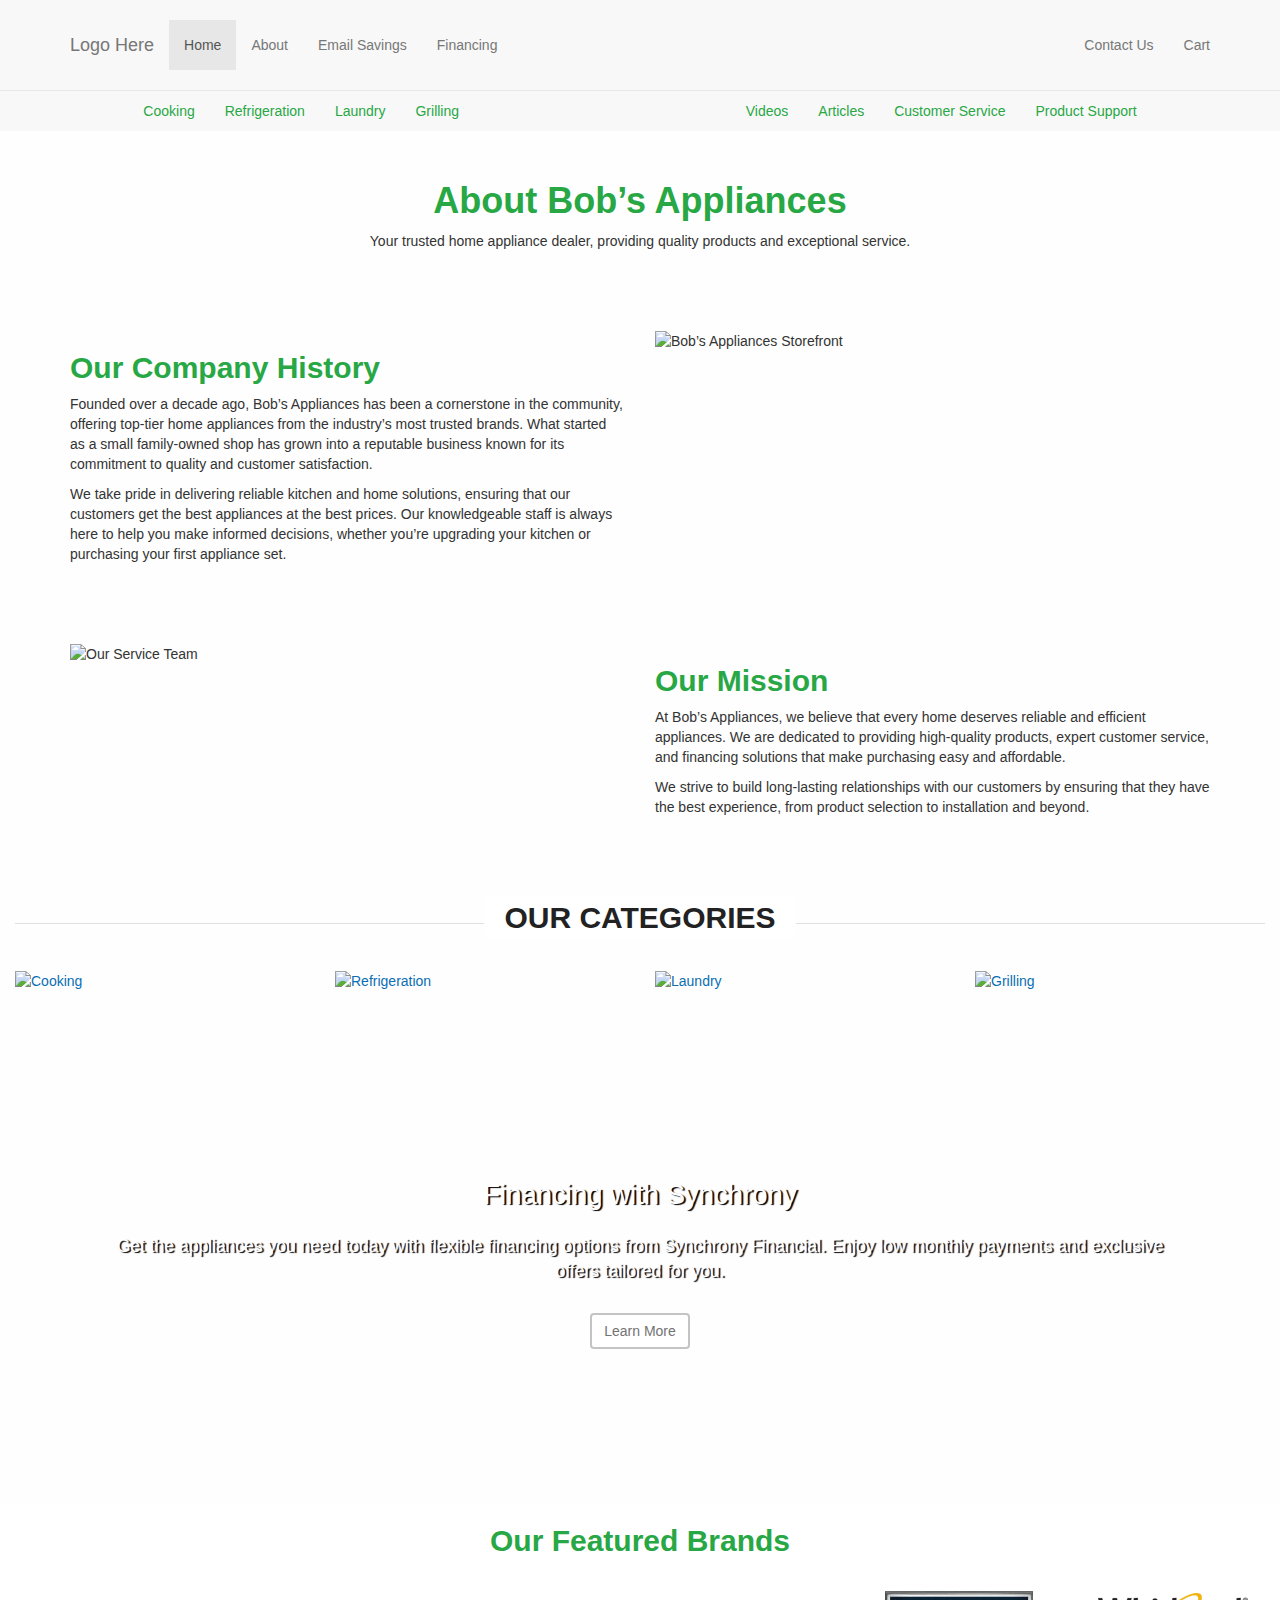
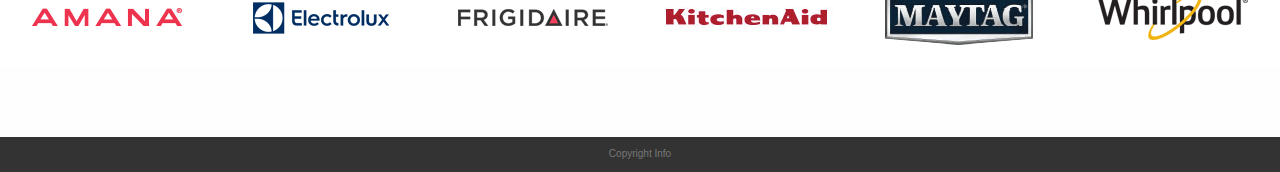
==== about.html @ be3be882 "added the completed components such as categories to other pages, also added images and shadow for i" ====
<!DOCTYPE html>
<html lang="en">
<head>
    <meta charset="UTF-8">
    <title>About Us - Bob's Appliances</title>
     <link rel="stylesheet" href="./scss/reset.scss">
     <link rel="stylesheet" href="https://maxcdn.bootstrapcdn.com/bootstrap/3.3.7/css/bootstrap.min.css" integrity="sha384-BVYiiSIFeK1dGmJRAkycuHAHRg32OmUcww7on3RYdg4Va+PmSTsz/K68vbdEjh4u" crossorigin="anonymous">
     <link rel="stylesheet" href="./scss/MY-THEME.CSS">
     <link rel="stylesheet" href="https://cdnjs.cloudflare.com/ajax/libs/OwlCarousel2/2.3.4/assets/owl.carousel.min.css">
     <link rel="stylesheet" href="https://cdnjs.cloudflare.com/ajax/libs/OwlCarousel2/2.3.4/assets/owl.theme.default.min.css">
     <link rel="canonical" href="https://getbootstrap.com/docs/3.4/examples/navbar-static-top/">
     <link href="navbar-static-top.css" rel="stylesheet">
     <link href="https://fonts.googleapis.com/css?family=Muli:400,700,900" rel="stylesheet">
</head>

<body id="home">

<nav class="navbar navbar-default navbar-static-top" style="margin-bottom: 0; padding: 20px 0px;">
  <div class="container">
    <div class="navbar-header">
      <button type="button" class="navbar-toggle collapsed" data-toggle="collapse" data-target="#navbar" aria-expanded="false" aria-controls="navbar">
        <span class="sr-only">Toggle navigation</span>
        <span class="icon-bar"></span>
        <span class="icon-bar"></span>
        <span class="icon-bar"></span>
      </button>
      <a class="navbar-brand" href="index.html">Logo Here</a>
    </div>
    <div id="navbar" class="navbar-collapse collapse">
      <ul class="nav navbar-nav">
        <li class="active"><a href="index.html">Home</a></li>
        <li><a href="about.html">About</a></li>
        <li><a href="#">Email Savings</a></li>
        <li><a href="financing.html">Financing</a></li>
      </ul>
      <ul class="nav navbar-nav navbar-right">
        <li><a href="contact.html">Contact Us</a></li>
        <li><a href="#">Cart</a></li>
      </ul>
    </div><!--/.nav-collapse -->
  </div>
</nav>


<!-- Second Navbar -->
<nav class="navbar-default">
    <div class="" style="padding: 0; display: flex; justify-content: space-around">
        <ul class="nav" style="display: flex; justify-content: center; align-items: center; white-space: nowrap; overflow: hidden;
    text-overflow: ellipsis;">
            <li><a style="color: #28a745;" href="#cooking">Cooking</a></li>
            <li><a style="color: #28a745;" href="#refrigeration">Refrigeration</a></li>
            <li><a style="color: #28a745;" href="#laundry">Laundry</a></li>
            <li><a style="color: #28a745;" href="#grilling">Grilling</a></li>
        </ul>
        <ul class="nav" style="display: flex; justify-content: center; align-items: center; white-space: nowrap; overflow: hidden;
    text-overflow: ellipsis;">
            <li><a style="color: #28a745;" href="#">Videos</a></li>
            <li><a style="color: #28a745;" href="#">Articles</a></li>
            <li><a style="color: #28a745;" href="#laundry">Customer Service</a></li>
            <li><a style="color: #28a745;" href="#">Product Support</a></li>
        </ul>
    </div>
</nav>

<div id="page-content-wrap" class="clearfix container-fluid">  
    <div class="row"> 









<header class="container text-center section-margin" style="padding-top: 30px;">
    <h1 style="color: #28a745;">About Bob’s Appliances</h1>
    <p>Your trusted home appliance dealer, providing quality products and exceptional service.</p>
</header>

<section class="container section-margin">
    <div class="row">
        <div class="col-md-6">
            <h2 style="color: #28a745;">Our Company History</h2>
            <p>Founded over a decade ago, Bob’s Appliances has been a cornerstone in the community, offering top-tier home appliances from the industry’s most trusted brands. What started as a small family-owned shop has grown into a reputable business known for its commitment to quality and customer satisfaction.</p>
            <p>We take pride in delivering reliable kitchen and home solutions, ensuring that our customers get the best appliances at the best prices. Our knowledgeable staff is always here to help you make informed decisions, whether you’re upgrading your kitchen or purchasing your first appliance set.</p>
        </div>
        <div class="col-md-6">
            <img src="./img/storefront.jpg" alt="Bob’s Appliances Storefront" class="img-responsive center-block">
        </div>
    </div>
</section>

<section class="container section-margin">
    <div class="row">
        <div class="col-md-6">
            <img src="./img/service-team.jpg" alt="Our Service Team" class="img-responsive center-block">
        </div>
        <div class="col-md-6">
            <h2 style="color: #28a745;">Our Mission</h2>
            <p>At Bob’s Appliances, we believe that every home deserves reliable and efficient appliances. We are dedicated to providing high-quality products, expert customer service, and financing solutions that make purchasing easy and affordable.</p>
            <p>We strive to build long-lasting relationships with our customers by ensuring that they have the best experience, from product selection to installation and beyond.</p>
        </div>
    </div>
</section>


     <section class="boxed-container section-margin">
    <div class="section-header-banner-bg">
        <div class="section-header-banner">
            <p class="section-header">Our Categories</p>
        </div>
    </div>
    <div class="featured-boxes">
        <div class="row">
            <div class="col-md-3 col-sm-6 col-xs-6">
                <a class="featured-box-04 featured-box-wrap" href="#" title="Cooking">
                    <img class="img-fluid" src="https://www.parkaveappliance.com/cdn/shop/files/frzizvkzbuoh.jpg?v=1741502883&width=1757" alt="Cooking">
                    <div class="caption">Shop Now</div>
                </a>
            </div>
            <div class="col-md-3 col-sm-6 col-xs-6">
                <a class="featured-box-05 featured-box-wrap" href="#" title="Refrigeration">
                    <img class="img-fluid" src="https://www.parkaveappliance.com/cdn/shop/files/frmhewfvmakc.png?v=1741550754&width=1125" alt="Refrigeration">
                    <div class="caption">Shop Now</div>
                </a>
            </div>
            <div class="col-md-3 col-sm-6 col-xs-6">
                <a class="featured-box-06 featured-box-wrap" href="#" title="Laundry">
                    <img class="img-fluid" src="https://www.parkaveappliance.com/cdn/shop/files/memabcuukqxp.jpg?v=1741522861&width=1125" alt="Laundry">
                    <div class="caption">Shop Now</div>
                </a>
            </div>
            <div class="col-md-3 col-sm-6 col-xs-6">
                <a class="featured-box-07 featured-box-wrap" href="#" title="Grilling">
                    <img class="img-fluid" src="https://www.parkaveappliance.com/cdn/shop/files/frhqmaebvgif_e29c3618-9435-409c-8ebf-2b2fac3239b6.jpg?v=1741551069&width=1375" alt="Grilling">
                    <div class="caption">Shop Now</div>
                </a>
            </div>
        </div>
    </div>
</section><!-- /featured-offers -->


      <!-- Financing with Synchrony Section -->
<section class="container-fluid section-margin">
    <div class="row no-gutter featured-rows">
        <div class="col-xs-12">
            <div class="featured-row-wrap featured-row-01" style="padding: 0;">
                <div class="caption">
                    <p class="caption-title">Financing with Synchrony</p>
                    <p class="caption-desc" style="padding: 10px 55px;">Get the appliances you need today with flexible financing options from Synchrony Financial. Enjoy low monthly payments and exclusive offers tailored for you.</p>
                    <a class="btn btn-default" href="financing.html" title="Learn More">Learn More</a>
                </div>
            </div>
        </div>
    </div>
</section>


<!-- Boostrap Grid Structure -->
<section id="featured-brands" class="container-fluid text-center section-margin">
    <h2 style="color: #28a745;">Our Featured Brands</h2>
    <div class="row">
        <div class="col-xs-6 col-sm-4 col-md-2">
            <img src="./img/AMN.png" alt="Amana" class="img-responsive center-block">
        </div>
        <div class="col-xs-6 col-sm-4 col-md-2">
            <img src="./img/ELECTROLUX.png" alt="Electrolux" class="img-responsive center-block">
        </div>
        <div class="col-xs-6 col-sm-4 col-md-2">
            <img src="./img/FRIG.png" alt="Frigidaire" class="img-responsive center-block">
        </div>
        <div class="col-xs-6 col-sm-4 col-md-2">
            <img src="./img/KTA.png" alt="KitchenAid" class="img-responsive center-block">
        </div>
        <div class="col-xs-6 col-sm-4 col-md-2">
            <img src="./img/MAY.png" alt="Maytag" class="img-responsive center-block">
        </div>
        <div class="col-xs-6 col-sm-4 col-md-2">
            <img src="./img/whirl.png" alt="Whirlpool" class="img-responsive center-block">
        </div>
    </div>
</section> 

  

    </div>
</div>   <!--  /page-content-wrap -->


    <!-- Footer Section -->
  <footer class="footer">
    <div class="container">
      <p class="text-muted text-center">Copyright Info</p>
    </div>
  </footer>



    

  <script defer src="https://code.jquery.com/jquery-3.3.1.min.js" integrity="sha256-FgpCb/KJQlLNfOu91ta32o/NMZxltwRo8QtmkMRdAu8=" crossorigin="anonymous"></script>
  <script defer src="https://maxcdn.bootstrapcdn.com/bootstrap/3.3.7/js/bootstrap.min.js"></script>
  <script defer src="https://cdnjs.cloudflare.com/ajax/libs/OwlCarousel2/2.3.4/owl.carousel.min.js"></script>
  <script defer src="./js/heroCarousel.js"></script>
  <script defer src="./js/owlCarousel.js"></script>
  

</body>
</html>
---- scss/MY-THEME.CSS ----
body {
  background: #fefefe;
  font-family: "Tahoma", Geneva, sans-serif;
  color: #333333;
}

/* site: headings */
h1,
h2,
h3,
h4,
h5,
h6,
.dropdown-header,
.page-header,
.section-header,
.page-title,
.section-title {
  color: #0a6eb4;
  font-weight: bold;
}
.page-header,
.page-title {
  font-size: 2em;
  color: #333333;
}
.section-header,
.section-title {
  font-size: 1.5em;
  font-weight: bold;
  text-transform: uppercase;
  color: #222;
}
.sub-section-title {
  color: #333333;
}

/* site: links */
a {
  color: #0a6eb4;
}
a:hover {
  text-decoration: underline;
}
a:active,
a:focus,
a:hover {
  color: inherit;
}

/* site: text and backgrounds */
.text-primary {
  color: #0a6eb4;
}
.text-secondary {
  color: #04406b;
}
.text-accent {
  color: #d43900;
}
.text-white {
  color: #ffffff;
}
.text-black {
  color: #000000;
}
.text-gray-lighter {
  color: #f6f6f6;
}
.text-gray-light {
  color: #e0e0e0;
}
.text-gray-base {
  color: #6e6e6e;
}
.text-gray-dark {
  color: #525252;
}
.text-gray-darker {
  color: #333333;
}

.bg-primary {
  background-color: #0a6eb4;
  color: #fff;
}
.bg-secondary {
  background-color: #04406b;
}
.bg-white {
  background-color: #ffffff;
  color: #525252;
}
.bg-black {
  background-color: #000000;
  color: #fff;
}
.bg-gray-lighter {
  background-color: #f6f6f6;
}
.bg-gray-light {
  background-color: #e0e0e0;
}
.bg-gray-base {
  background-color: #6e6e6e;
}
.bg-gray-dark {
  background-color: #525252;
}
.bg-gray-darker {
  background-color: #333333;
}

.bg-green {
  background-color: #28a745;
}

/* site: btns */
.btn {
  transition: all 0.3s ease-in-out;
}
.btn-primary {
  background: <%usedef name= "btn_primary" %>;
  border-color: #28a745;
  color: #fff;
}

.btn-primary:hover,
.btn-primary:focus,
.btn-primary:active,
.btn-primary.active,
.open > .dropdown-toggle.btn-primary {
  background: <%usedef name= "btn_primary_hover" %>;
}
.btn-primary:active,
.btn-primary.active {
  background: <%usedef name= "btn_primary_hover" %>;
  box-shadow: none;
}
.btn-default {
  border: 2px solid #c4c4c4;
  color: #737373;
}
.btn-default:hover,
.btn-default:focus,
.btn-default:active,
.btn-default.active,
.open > .dropdown-toggle.btn-default {
  background: #fff;
  border-color: #949494;
  color: #737373;
}
.btn-default:active,
.btn-default.active {
  border-color: #737373;
  box-shadow: none;
}
.btn.btn-outline {
  background-color: transparent;
}
.btn-primary.btn-outline {
  border: 1px solid <%usedef name= "btn_primary" %>;
  color: <%usedef name= "btn_primary" %>;
}
.btn-primary.btn-outline:hover,
.btn-primary.btn-outline:focus,
.btn-primary.btn-outline:active,
.btn-primary.btn-outline.active,
.open > .dropdown-toggle.btn-primary {
  color: <%usedef name= "btn_primary_hover" %>;
  border-color: <%usedef name= "btn_primary_hover" %>;
}
.btn-primary.btn-outline:active,
.btn-primary.btn-outline.active {
  border-color: <%usedef name= "btn_primary_hover" %>;
  color: <%usedef name= "btn_primary_hover" %>;
  box-shadow: none;
}
.btn-default.btn-outline {
  border: 1px solid <%usedef name= "btn_default" %>;
  color: <%usedef name= "btn_default" %>;
}
.btn-default.btn-outline:hover,
.btn-default.btn-outline:focus,
.btn-default.btn-outline:active,
.btn-default.btn-outline.active,
.open > .dropdown-toggle.btn-default {
  color: <%usedef name= "btn_default_hover" %>;
  border-color: <%usedef name= "btn_primary_hover" %>;
}
.btn-default.btn-outline:active,
.btn-default.btn-outline.active {
  border-color: <%usedef name= "btn_default_hover" %>;
  color: <%usedef name= "btn_default_hover" %>;
  box-shadow: none;
}

.boxed-container,
.container-boxed {
  margin-left: auto;
  margin-right: auto;
  padding-left: 15px;
  padding-right: 15px;
  max-width: 1440px;
}

.img-fluid {
  width: 100%;
}

.no-gutter > [class*="col-"] {
  padding-right: 0;
  padding-left: 0;
}

/* index: generic */
#home #page-content-wrap {
  padding-bottom: 0px;
}
#home .section-margin {
  margin-bottom: 5em;
}

/* index: rpi */
.slider-rpi {
  margin-top: 0px;
  height: 100%;
  position: relative;
  z-index: 0;
}
.slider-rpi .rpi-nav {
  position: relative;
  z-index: 3;
  text-align: center;
}
.slider-rpi .rpi-nav .rpi-nav-dot {
  position: relative;
  z-index: 3;
  display: inline-block;
  padding-top: 4px;
}
.slider-rpi .rpi-nav .rpi-nav-dot span {
  z-index: 3;
  border: 1px solid #333333;
  width: 10px;
  height: 10px;
  margin: 5px;
  background: #e0e0e0;
  opacity: 0.5;
  display: block;
  -webkit-backface-visibility: visible;
  border-radius: 30px;
}
.slider-rpi .rpi-nav .rpi-nav-dot.active span,
.slider-rpi .rpi-nav .rpi-nav-dot:hover span {
  opacity: 1;
}

/* index: section headers */
.section-header-banner-bg {
  margin-bottom: 20px;
  text-align: center;
  position: relative;
}
.section-header-banner:after {
  background-color: #e0e0e0;
  content: " ";
  display: block;
  height: 1px;
  left: 0;
  margin-top: -0.5px;
  position: absolute;
  top: 50%;
  width: 100%;
  z-index: 0;
}
.section-header-banner .section-header {
  font-size: 3rem;
  display: inline-block;
  padding-left: 2rem;
  padding-right: 2rem;
  background-color: #ffffff;
  position: relative;
  z-index: 1;
}

/* index: featured-boxes */
.featured-boxes .featured-box-wrap {
  display: block;
  position: relative;
  margin-bottom: 30px;
}
.featured-boxes .featured-box-wrap:before {
  background-color: #000000;
  content: "";
  opacity: 0;
  position: absolute;
  left: 0;
  right: 0;
  top: 0;
  bottom: 0;
  transition: all 0.2s ease 0s;
}
.featured-boxes .featured-box-wrap:hover::before {
  opacity: 0.25;
}
.featured-boxes .caption {
  text-align: center;
  display: flex;
  flex-direction: column;
  -ms-flex-direction: column;
  -webkit-flex-direction: column;
  align-items: center;
  justify-content: center;
  -webkit-justify-content: center;
  flex-wrap: wrap;
  -ms-flex-wrap: wrap;
  -webkit-flex-wrap: wrap;
  font-size: 2.75rem;
  line-height: 1;
  position: absolute;
  left: 0;
  right: 0;
  top: 0;
  bottom: 0;
  color: #ffffff;
  text-shadow: 2px 1px 1px rgba(0, 0, 0, 1);
  opacity: 0;
  transition: all 0.2s ease 0s;
}
.featured-boxes .featured-box-wrap:hover .caption {
  opacity: 1;
}

@media (max-width: 992px) {
  .featured-boxes .caption {
    opacity: 1;
  }
}

/* index: featured-rows */
.featured-rows .featured-row-wrap {
  display: block;
  position: relative;
  /* padding: 5rem; */
}
.featured-rows .caption {
  text-align: center;
  /* background-color: rgba(0, 0, 0, 0.75); */
  background: url("https://www.funded.com/blog/wp-content/uploads/2023/07/financing-funding.png")
    no-repeat center center;
  background-size: cover;
  background-attachment: fixed !important;
  display: flex;
  display: -ms-flexbox;
  display: -webkit-flex;
  justify-content: center;
  -webkit-justify-content: center;
  flex-direction: column;
  -ms-flex-direction: column;
  -webkit-flex-direction: column;
  flex-wrap: wrap;
  -ms-flex-wrap: wrap;
  -webkit-flex-wrap: wrap;
  color: #ffffff;
  /* border: 1px solid #e0e0e0; */
  line-height: 1.4;
  color: #ffffff;
  text-shadow: 2px 1px 1px rgba(0, 0, 0, 1);
  padding: 8.5rem 5rem;
}
.featured-rows .caption-title {
  font-size: 2.75rem;
  z-index: 1;
}
.featured-rows .caption-desc {
  font-size: 1.75rem;
  margin-bottom: 2rem;
  z-index: 1;
}
.featured-rows .btn {
  align-self: center;
  display: inline-flex;
  text-shadow: none;
  z-index: 1;
}
/* .featured-row-01 {
  background-image: url(http://via.placeholder.com/1440x600);
  background-position: center center;
  background-repeat: no-repeat;
  background-size: cover;
  height: 100%;
  width: 100%;
} */

/* index: featured-cards */
.featured-card-wrap {
  text-align: center;
  background-color: #ffffff;
  margin: 0.5rem 0 1rem;
  position: relative;
}
.featured-card-wrap .card-caption {
  padding: 25px;
}
.featured-card-wrap .caption-title {
  font-size: 2.75rem;
}

/* index: featured brands */
#featured-brands {
  background-color: #ffffff;
  margin-bottom: 15px;
}
#featured-brands .featured-brand-container {
  padding-left: 2rem;
  padding-right: 2rem;
}
#featured-brands .carousel-side-nav .owl-nav .owl-prev {
  left: -15px;
}
#featured-brands .carousel-side-nav .owl-nav .owl-next {
  right: -15px;
}
#featured-brands .featured-brand-container a img,
#featured-brands .featured-brand-container a span {
  padding: 10px;
  max-width: 160px;
  text-align: center;
}
#featured-brands .featured-brand-container a span {
  text-align: center;
  font-weight: bold;
}
#featured-brands .owl-wrapper {
  display: table !important;
}
#featured-brands .owl-item {
  display: inline-flex;
  float: none;
  vertical-align: middle;
  align-items: center;
  justify-content: center;
}

@media (max-width: 767px) {
  .featured-boxes .caption {
    font-size: 2rem;
  }
  .featured-rows .featured-row-wrap {
    padding: 0px;
  }
  .featured-cards > div:not(:last-of-type) {
    margin-bottom: 5rem;
  }
  #featured-brands .featured-brand-container {
    padding-left: 0;
    padding-right: 0;
  }
}

/* site: footer */
footer {
  background-color: #333333;
}
footer p {
  padding: 1em;
  font-size: 10px;
  color: #6e6e6e;
  margin: 0px;
  text-align: center;
}

/* Style for overlay on the jumbotron image */
.overlay {
  position: absolute;
  top: 0;
  left: 0;
  width: 100%;
  height: 100%;
  background: rgba(0, 0, 0, 0.5); /* Dark overlay for better text contrast */
}

/* Email Popup */
.email-popup {
  position: fixed;
  top: 50%;
  left: 50%;
  transform: translate(-50%, -50%);
  background: white;
  padding: 20px;
  box-shadow: 0 4px 10px rgba(0, 0, 0, 0.3);
  display: none;
}

.popup-content {
  text-align: center;
}

.close-popup {
  position: absolute;
  top: 10px;
  right: 15px;
  font-size: 20px;
  cursor: pointer;
}

.popup-teaser {
  position: fixed;
  bottom: 20px;
  right: 20px;
  background: #007bff;
  color: white;
  padding: 10px 15px;
  cursor: pointer;
  display: none;
  border-radius: 5px;
}

.owl-nav {
  display: none;
}
/* 
            .featured-box-wrap {
              padding-top: 25px;
            display: flex;
            flex-direction: column;
            justify-content: space-between;
            align-items: center;
            text-align: center;
            height: 100%;
        }
        .featured-box-wrap img {
            width: 100%;
            height: 400px;
            object-fit: cover;
        }
        .caption {
            background: rgba(0, 0, 0, 0.3);
            color: white;
            padding: 10px;
            width: 100%;
            text-align: center;
        } */

.img-shadow {
  box-shadow: 0 4px 8px rgba(0, 0, 0, 0.2); 
  border-radius: 5px;
}
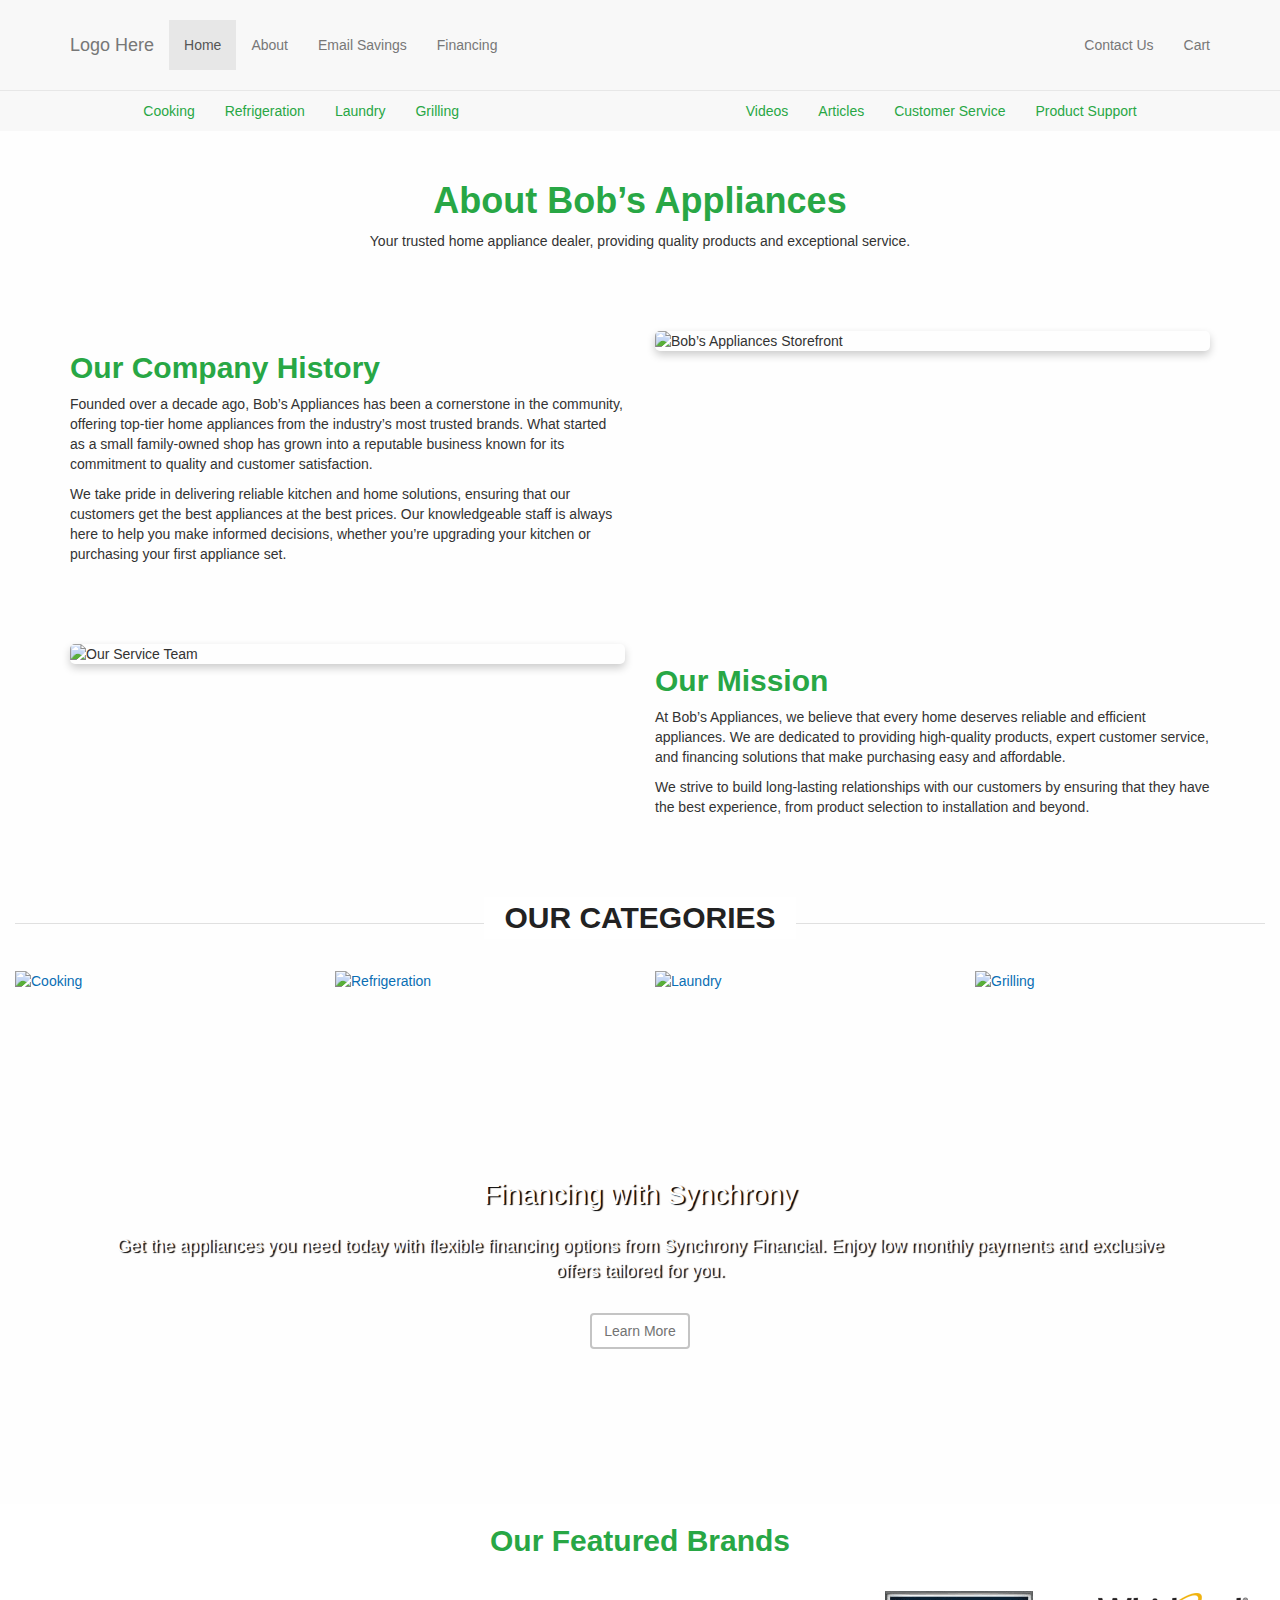
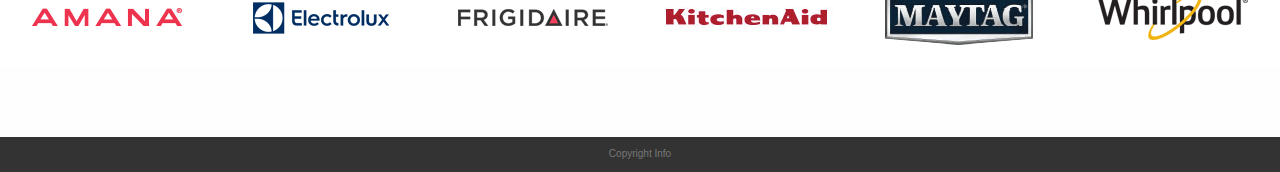
==== commit cbef5cb4: "added meta tag that allows responsive design on the pages" ====
--- a/about.html
+++ b/about.html
@@ -2,6 +2,7 @@
 <html lang="en">
 <head>
     <meta charset="UTF-8">
+    <meta name="viewport" content="width=device-width, initial-scale=1.0">
     <title>About Us - Bob's Appliances</title>
      <link rel="stylesheet" href="./scss/reset.scss">
      <link rel="stylesheet" href="https://maxcdn.bootstrapcdn.com/bootstrap/3.3.7/css/bootstrap.min.css" integrity="sha384-BVYiiSIFeK1dGmJRAkycuHAHRg32OmUcww7on3RYdg4Va+PmSTsz/K68vbdEjh4u" crossorigin="anonymous">
@@ -86,7 +87,7 @@
             <p>We take pride in delivering reliable kitchen and home solutions, ensuring that our customers get the best appliances at the best prices. Our knowledgeable staff is always here to help you make informed decisions, whether you’re upgrading your kitchen or purchasing your first appliance set.</p>
         </div>
         <div class="col-md-6">
-            <img src="./img/storefront.jpg" alt="Bob’s Appliances Storefront" class="img-responsive center-block">
+            <img src="https://www.bobbaileys.com/images/showroom-0004.jpg" alt="Bob’s Appliances Storefront" class="img-responsive center-block img-shadow">
         </div>
     </div>
 </section>
@@ -94,7 +95,7 @@
 <section class="container section-margin">
     <div class="row">
         <div class="col-md-6">
-            <img src="./img/service-team.jpg" alt="Our Service Team" class="img-responsive center-block">
+            <img src="https://blog.mindmanager.com/wp-content/uploads/2022/03/MM-Brainstorming-tools-1-1.jpg" alt="Our Service Team" class="img-responsive center-block img-shadow">
         </div>
         <div class="col-md-6">
             <h2 style="color: #28a745;">Our Mission</h2>
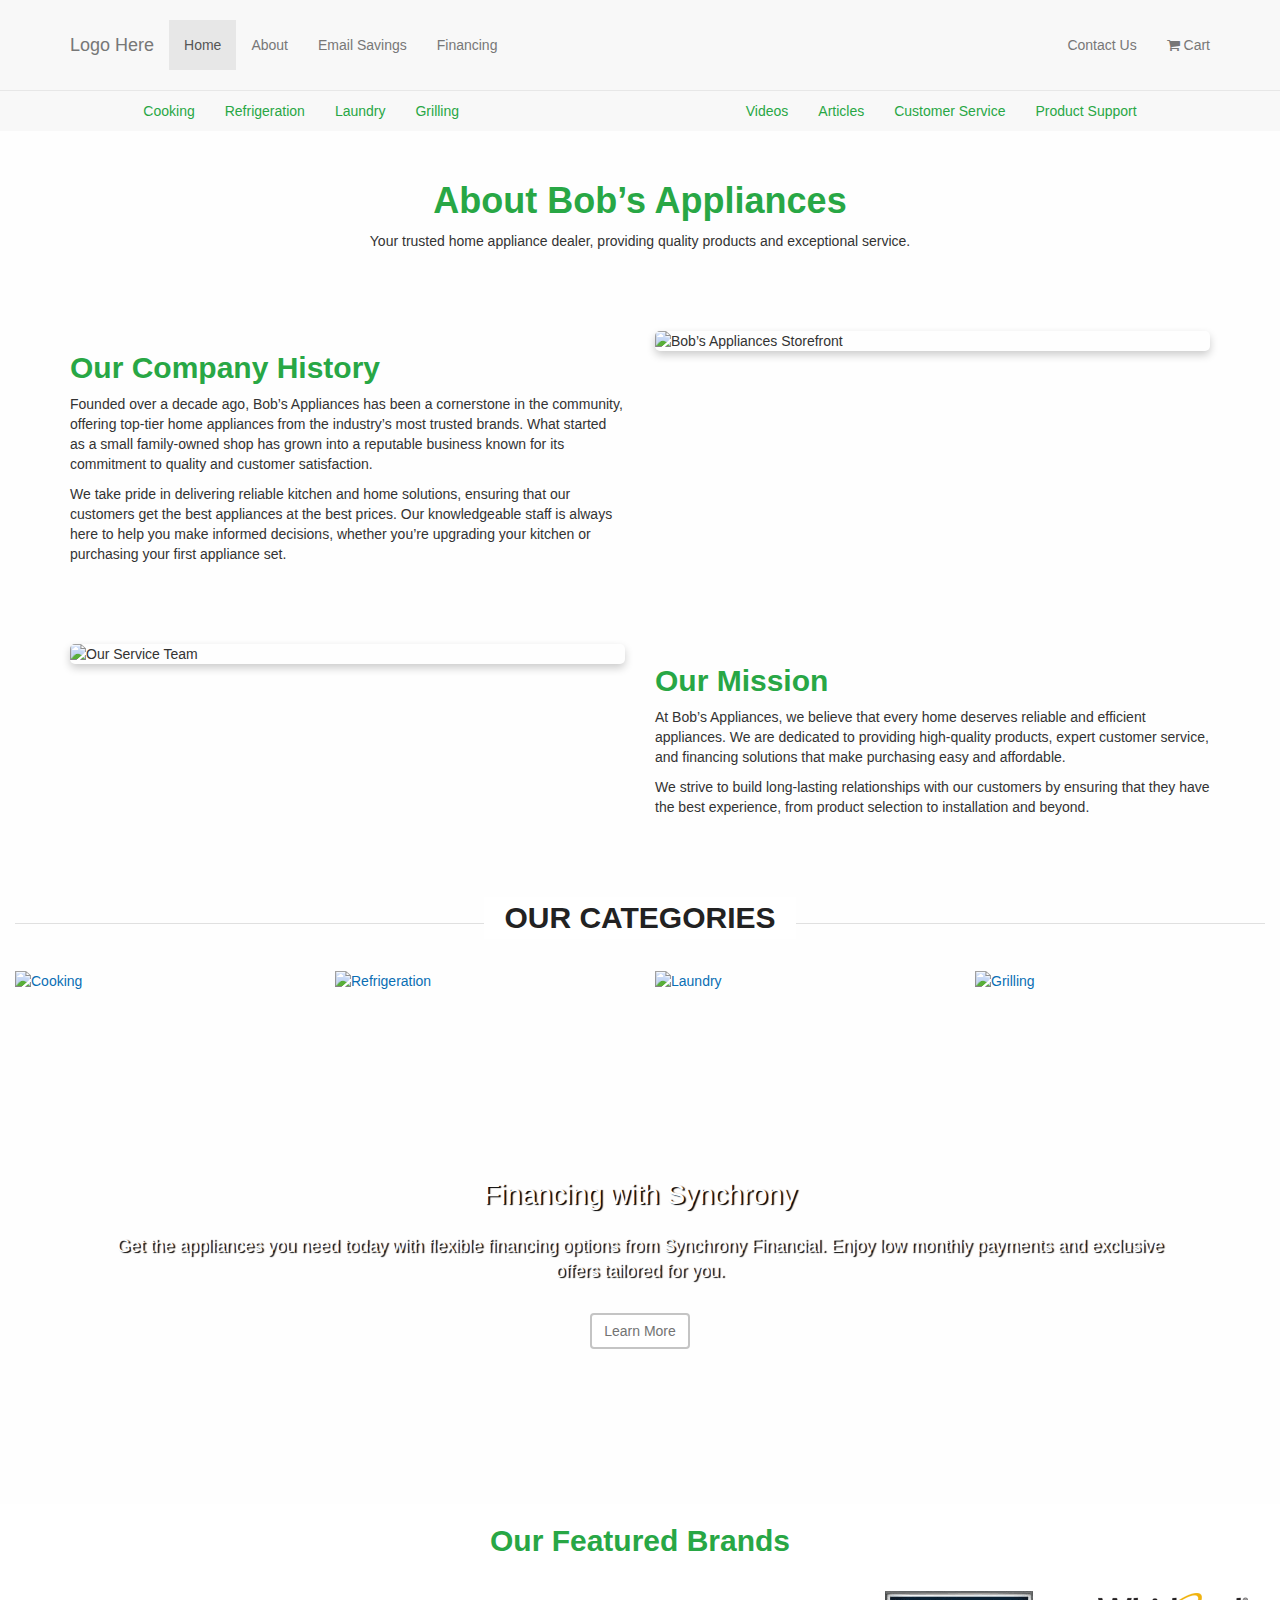
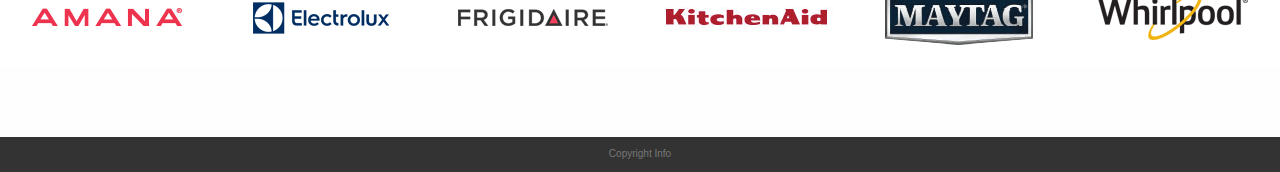
==== commit fc99aedc: "added fontawesome link to all pages" ====
--- a/about.html
+++ b/about.html
@@ -12,6 +12,8 @@
      <link rel="canonical" href="https://getbootstrap.com/docs/3.4/examples/navbar-static-top/">
      <link href="navbar-static-top.css" rel="stylesheet">
      <link href="https://fonts.googleapis.com/css?family=Muli:400,700,900" rel="stylesheet">
+    <link rel="stylesheet" href="https://cdnjs.cloudflare.com/ajax/libs/font-awesome/4.7.0/css/font-awesome.min.css">
+
 </head>
 
 <body id="home">
@@ -36,7 +38,7 @@
       </ul>
       <ul class="nav navbar-nav navbar-right">
         <li><a href="contact.html">Contact Us</a></li>
-        <li><a href="#">Cart</a></li>
+        <li><a href="#"><i class="fa fa-shopping-cart"></i> Cart</a></li>
       </ul>
     </div><!--/.nav-collapse -->
   </div>
--- a/scss/MY-THEME.CSS
+++ b/scss/MY-THEME.CSS
@@ -457,6 +457,10 @@
     padding-left: 0;
     padding-right: 0;
   }
+
+  .second-navbar {
+    display: none;
+  }
 }
 
 /* site: footer */
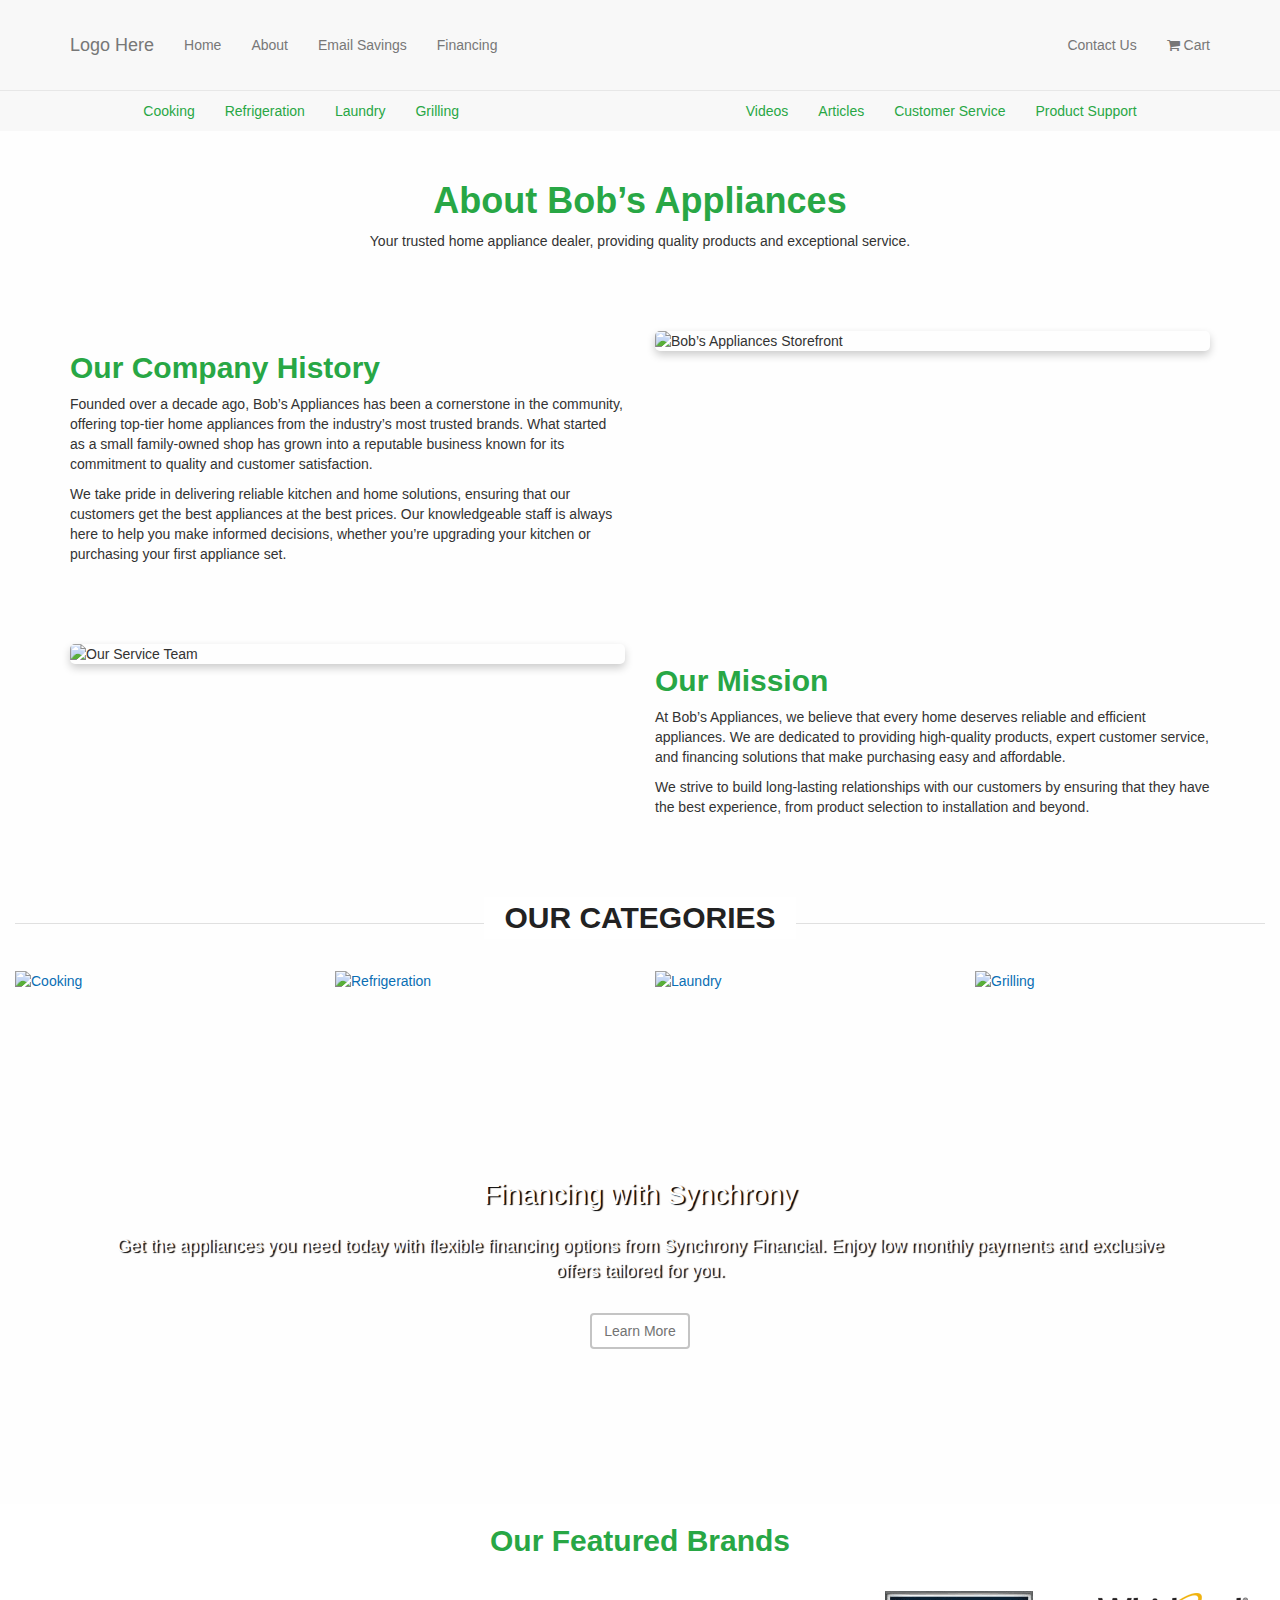
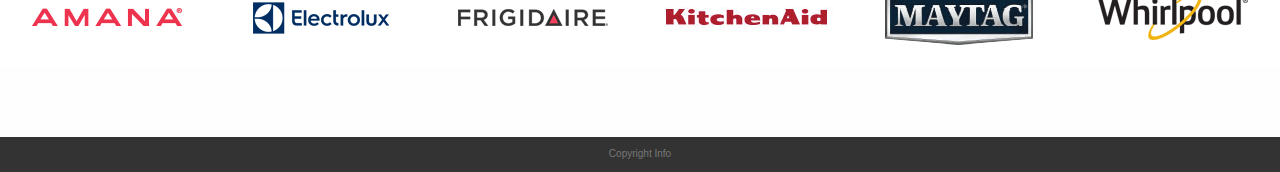
==== commit 55506b27: "took away the active class for Home link on Navbar" ====
--- a/about.html
+++ b/about.html
@@ -31,7 +31,7 @@
     </div>
     <div id="navbar" class="navbar-collapse collapse">
       <ul class="nav navbar-nav">
-        <li class="active"><a href="index.html">Home</a></li>
+        <li><a href="index.html">Home</a></li>
         <li><a href="about.html">About</a></li>
         <li><a href="#">Email Savings</a></li>
         <li><a href="financing.html">Financing</a></li>
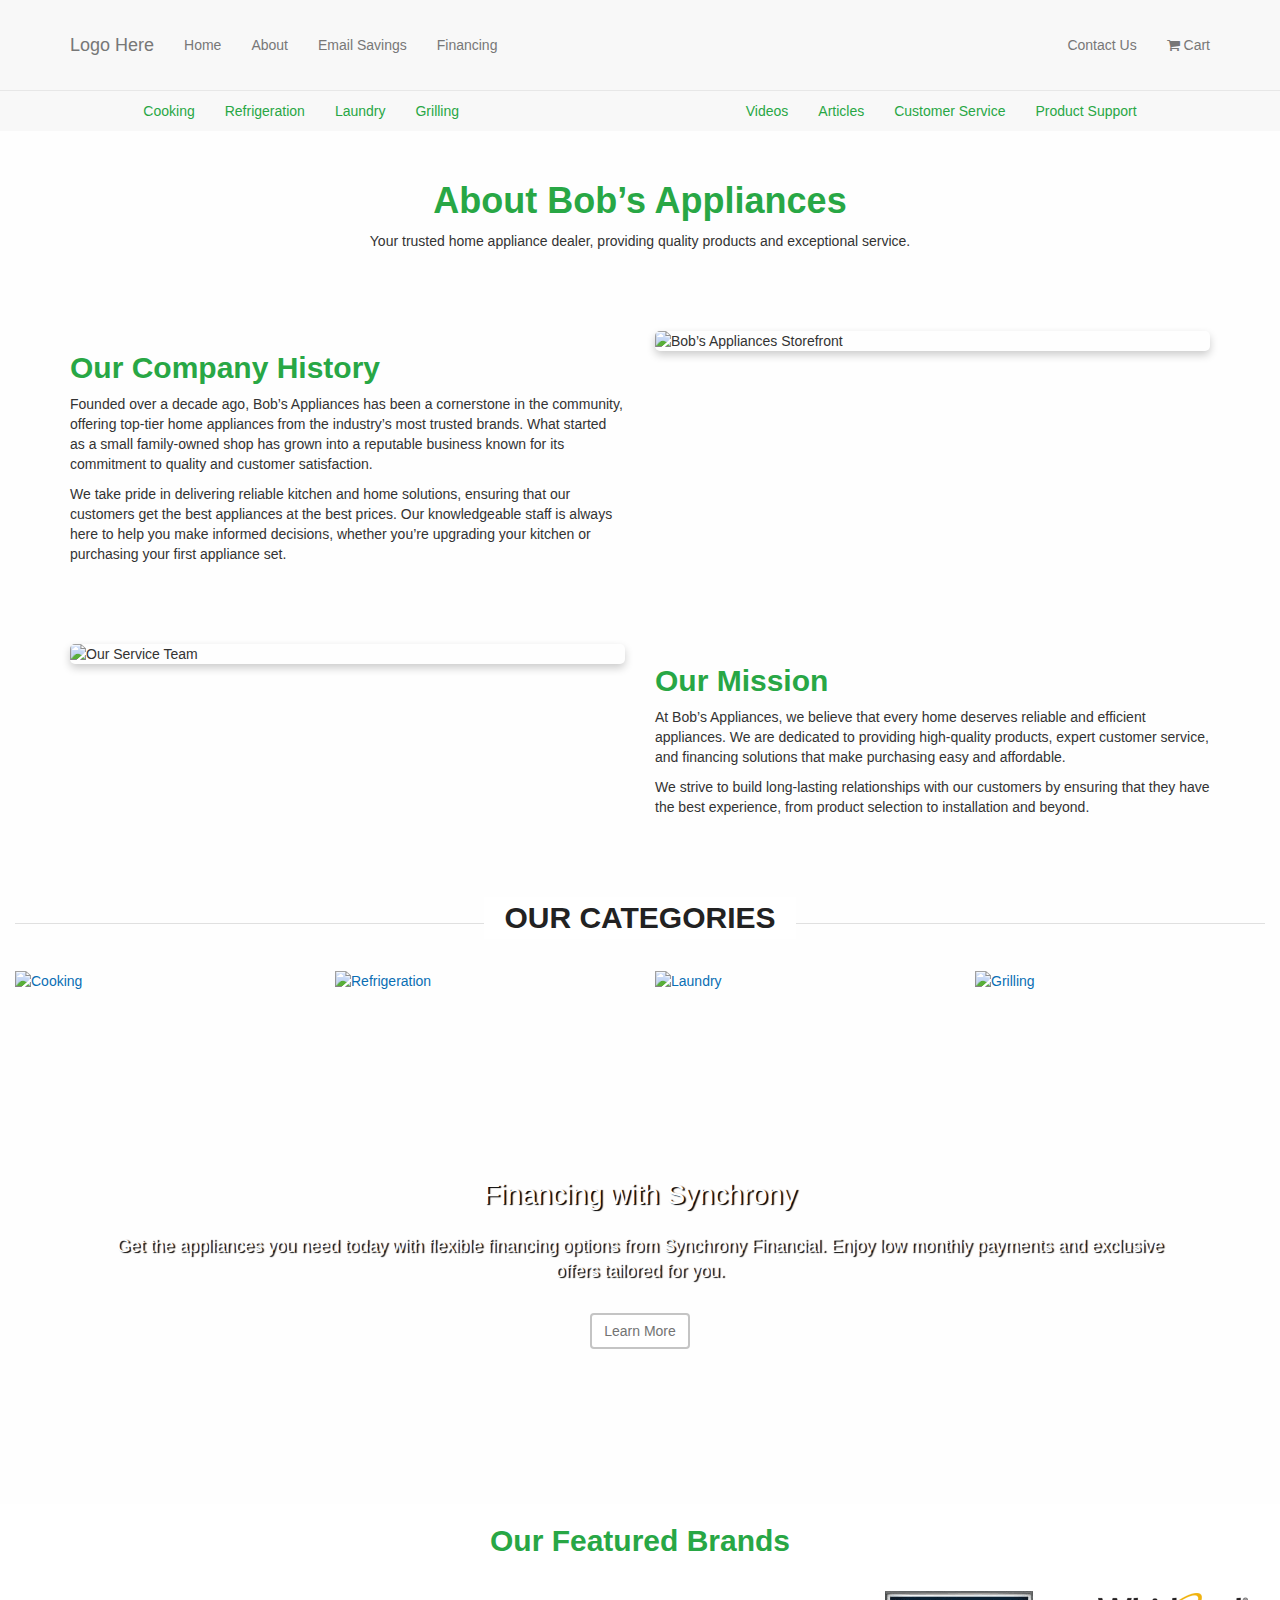
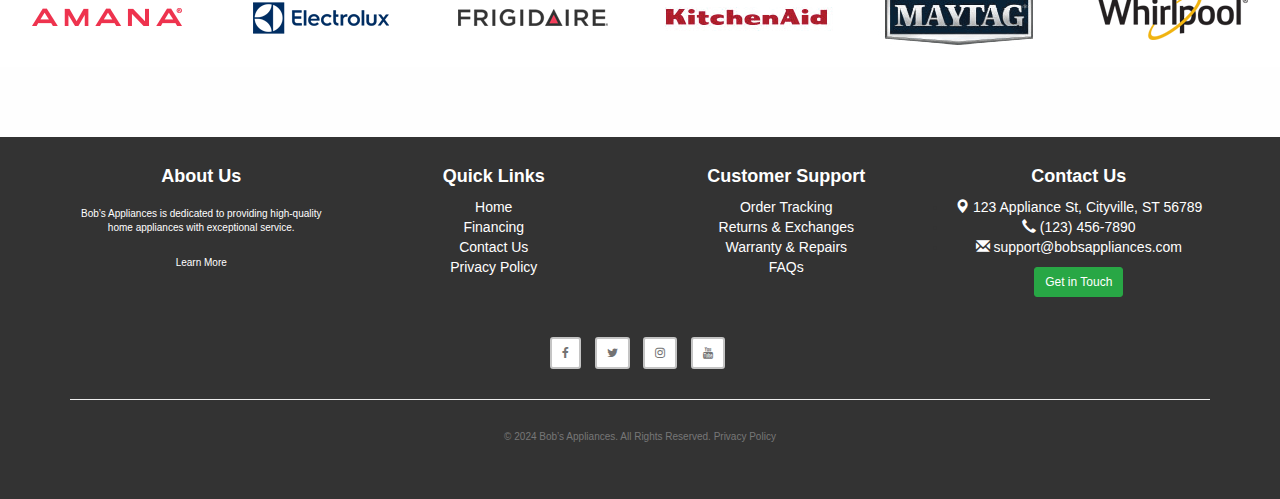
==== commit fef7567f: "adjusted styling on blog pages and privacy, reordered the links within the head tags" ====
--- a/about.html
+++ b/about.html
@@ -192,13 +192,128 @@
 </div>   <!--  /page-content-wrap -->
 
 
-    <!-- Footer Section -->
-  <footer class="footer">
-    <div class="container">
-      <p class="text-muted text-center">Copyright Info</p>
-    </div>
-  </footer>
-
+  <!-- Footer Section -->
+    <footer class="footer">
+      <div class="container">
+        <div class="row" style="padding-top: 20px">
+          <!-- About Section -->
+          <div
+            class="col-md-3 col-sm-6 text-center"
+            style="padding-bottom: 10px"
+          >
+            <h4 class="text-white">About Us</h4>
+            <p class="text-white">
+              Bob’s Appliances is dedicated to providing high-quality home
+              appliances with exceptional service.
+            </p>
+            <p><a class="text-white" href="about.html">Learn More</a></p>
+          </div>
+
+          <!-- Quick Links -->
+          <div
+            class="col-md-3 col-sm-6 text-center"
+            style="padding-bottom: 10px"
+          >
+            <h4 class="text-white">Quick Links</h4>
+            <ul class="list-unstyled">
+              <li><a class="text-white" href="index.html">Home</a></li>
+              <li><a class="text-white" href="financing.html">Financing</a></li>
+              <li><a class="text-white" href="contact.html">Contact Us</a></li>
+              <li>
+                <a class="text-white" href="privacy-policy.html"
+                  >Privacy Policy</a
+                >
+              </li>
+            </ul>
+          </div>
+
+          <!-- Customer Support -->
+          <div
+            class="col-md-3 col-sm-6 text-center"
+            style="padding-bottom: 10px"
+          >
+            <h4 class="text-white">Customer Support</h4>
+            <ul class="list-unstyled">
+              <li><a class="text-white" href="#">Order Tracking</a></li>
+              <li><a class="text-white" href="#">Returns & Exchanges</a></li>
+              <li><a class="text-white" href="#">Warranty & Repairs</a></li>
+              <li><a class="text-white" href="#">FAQs</a></li>
+            </ul>
+          </div>
+
+          <!-- Contact Information -->
+          <div
+            class="col-md-3 col-sm-6 text-center"
+            style="padding-bottom: 30px"
+          >
+            <h4 class="text-white">Contact Us</h4>
+            <li>
+              <a class="text-white" href="#"
+                ><i class="glyphicon glyphicon-map-marker"></i> 123 Appliance
+                St, Cityville, ST 56789</a
+              >
+            </li>
+            <li>
+              <a class="text-white" href="#"
+                ><i class="glyphicon glyphicon-earphone"></i> (123) 456-7890</a
+              >
+            </li>
+            <li>
+              <a class="text-white" href="#"
+                ><i class="glyphicon glyphicon-envelope"></i>
+                support@bobsappliances.com</a
+              >
+            </li>
+
+            <p class="text-white">
+              <a href="contact.html" class="btn btn-primary btn-sm bg-green"
+                >Get in Touch</a
+              >
+            </p>
+          </div>
+        </div>
+
+        <!-- Social Media Links -->
+        <div class="row text-center">
+          <div class="col-md-12">
+            <ul class="list-inline">
+              <li>
+                <a href="#" class="btn btn-default btn-sm"
+                  ><i class="fa fa-facebook"></i
+                ></a>
+              </li>
+              <li>
+                <a href="#" class="btn btn-default btn-sm"
+                  ><i class="fa fa-twitter"></i
+                ></a>
+              </li>
+              <li>
+                <a href="#" class="btn btn-default btn-sm"
+                  ><i class="fa fa-instagram"></i
+                ></a>
+              </li>
+              <li>
+                <a href="#" class="btn btn-default btn-sm"
+                  ><i class="fa fa-youtube"></i
+                ></a>
+              </li>
+            </ul>
+          </div>
+        </div>
+
+        <hr />
+
+        <!-- Copyright -->
+        <div class="row text-center">
+          <div class="col-md-12" style="padding-bottom: 45px">
+            <p class="text-muted">
+              &copy; 2024 Bob’s Appliances. All Rights Reserved.
+              <a class="text-muted" href="./privacy.html">Privacy Policy</a>
+            </p>
+          </div>
+        </div>
+      </div>
+    </footer>
 
 
     
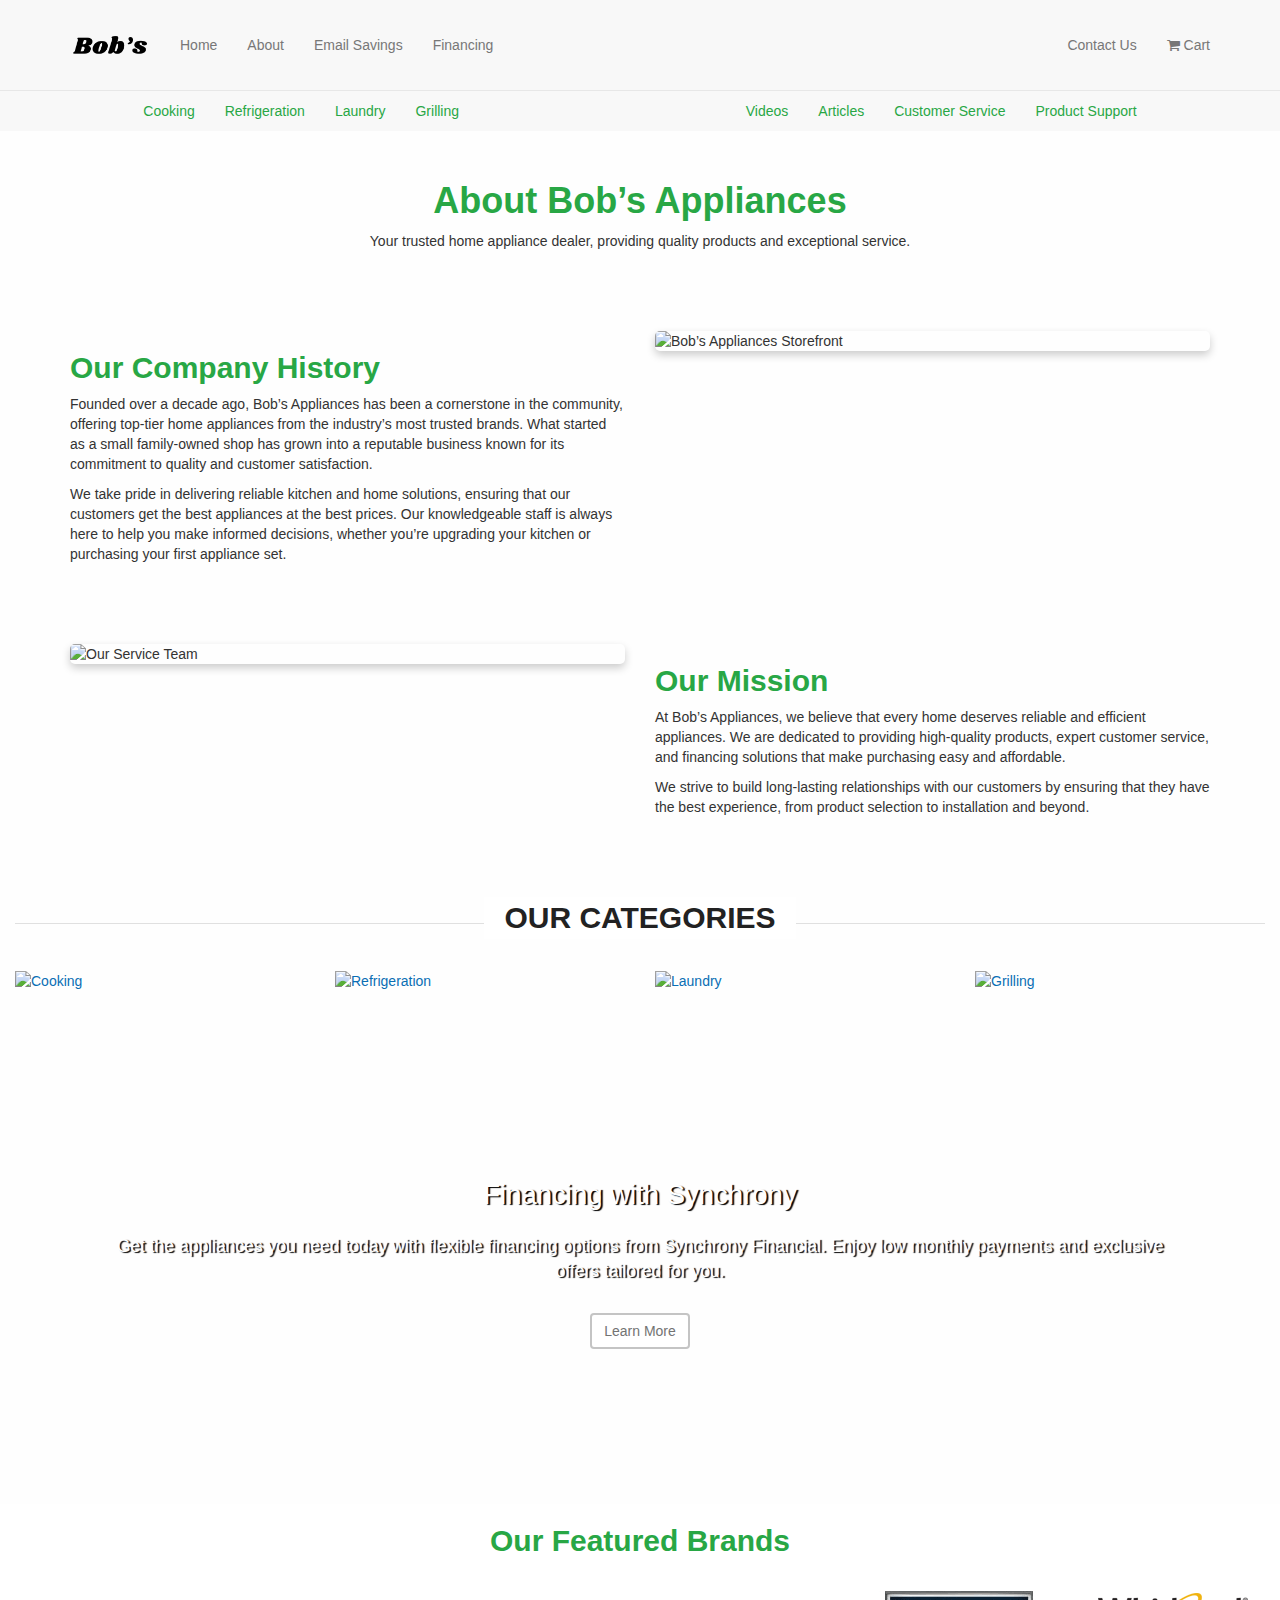
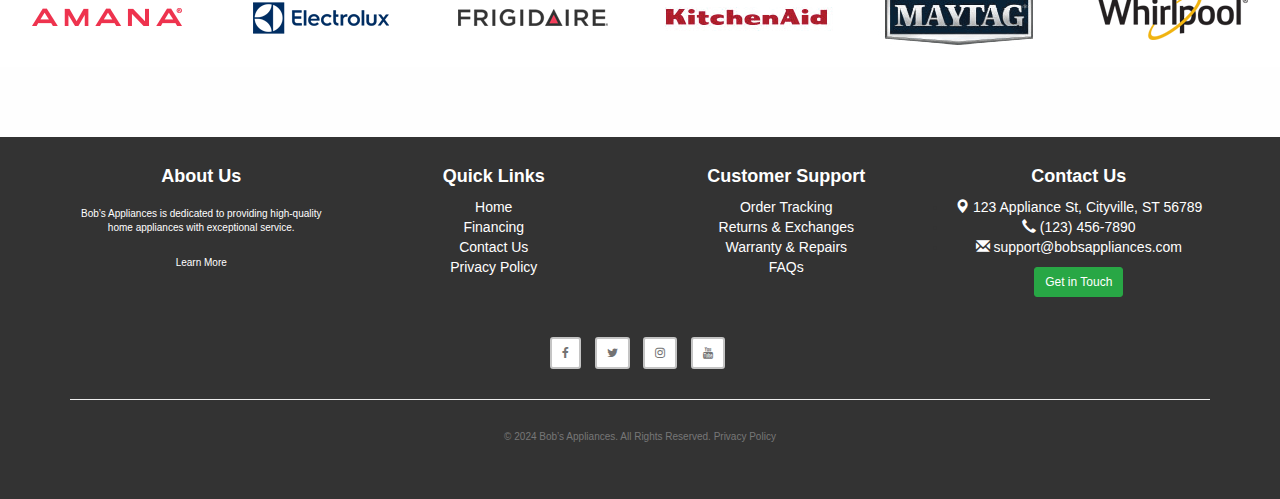
==== commit 74d0deaf: "added favicon to all the pages" ====
--- a/about.html
+++ b/about.html
@@ -14,6 +14,16 @@
      <link href="https://fonts.googleapis.com/css?family=Muli:400,700,900" rel="stylesheet">
     <link rel="stylesheet" href="https://cdnjs.cloudflare.com/ajax/libs/font-awesome/4.7.0/css/font-awesome.min.css">
 
+    <!-- Favicon Package -->
+
+    <link rel="icon" type="image/png" href="./img/favicon-image/favicon-96x96.png" sizes="96x96" />
+    <link rel="icon" type="image/svg+xml" href="./img/favicon-image/favicon.svg" />
+    <link rel="shortcut icon" href="./img/favicon-image/favicon.ico" />
+    <link rel="apple-touch-icon" sizes="180x180" href="./img/favicon-image/apple-touch-icon.png" />
+   
+
+
+
 </head>
 
 <body id="home">
@@ -27,7 +37,7 @@
         <span class="icon-bar"></span>
         <span class="icon-bar"></span>
       </button>
-      <a class="navbar-brand" href="index.html">Logo Here</a>
+          <a class="navbar-brand" href="index.html" style="display: flex; justify-content: center; align-items: center"><img src="./img/logo-ideas/2.png" width="80px"/></a>
     </div>
     <div id="navbar" class="navbar-collapse collapse">
       <ul class="nav navbar-nav">
